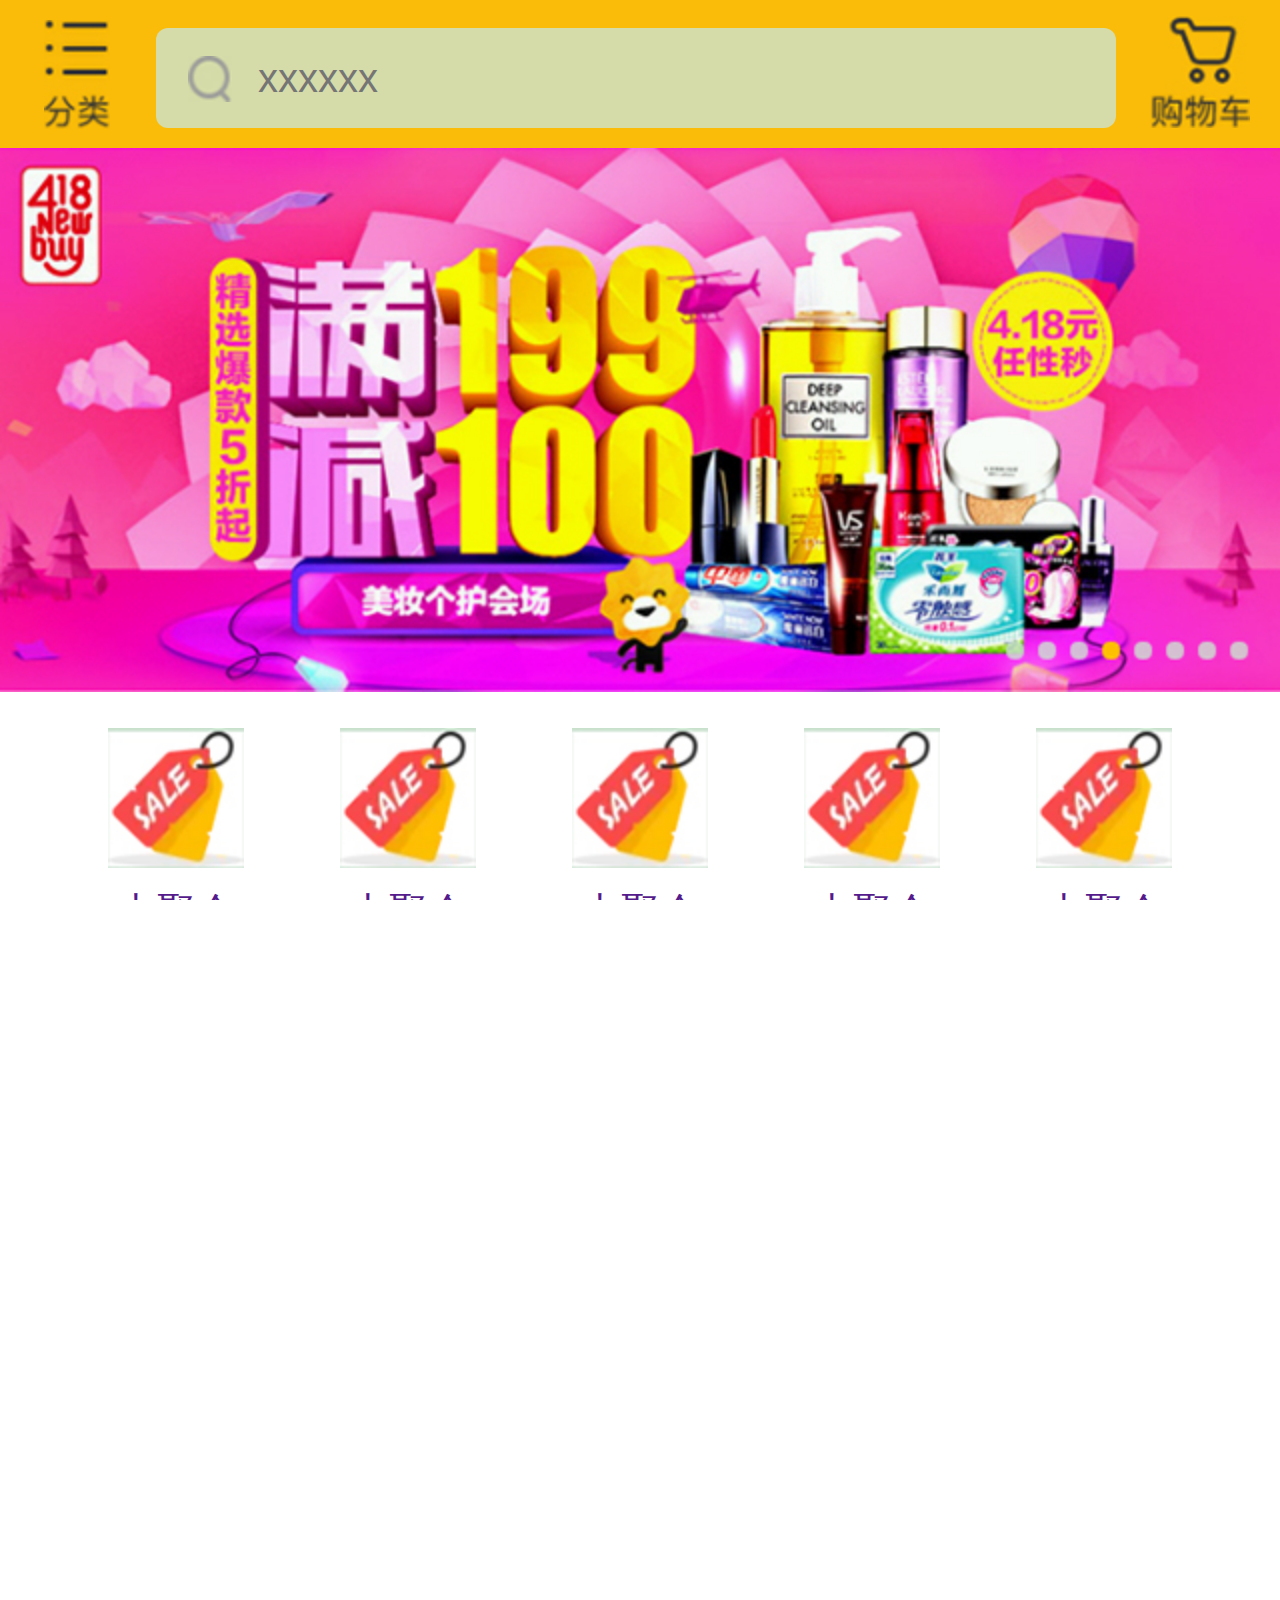
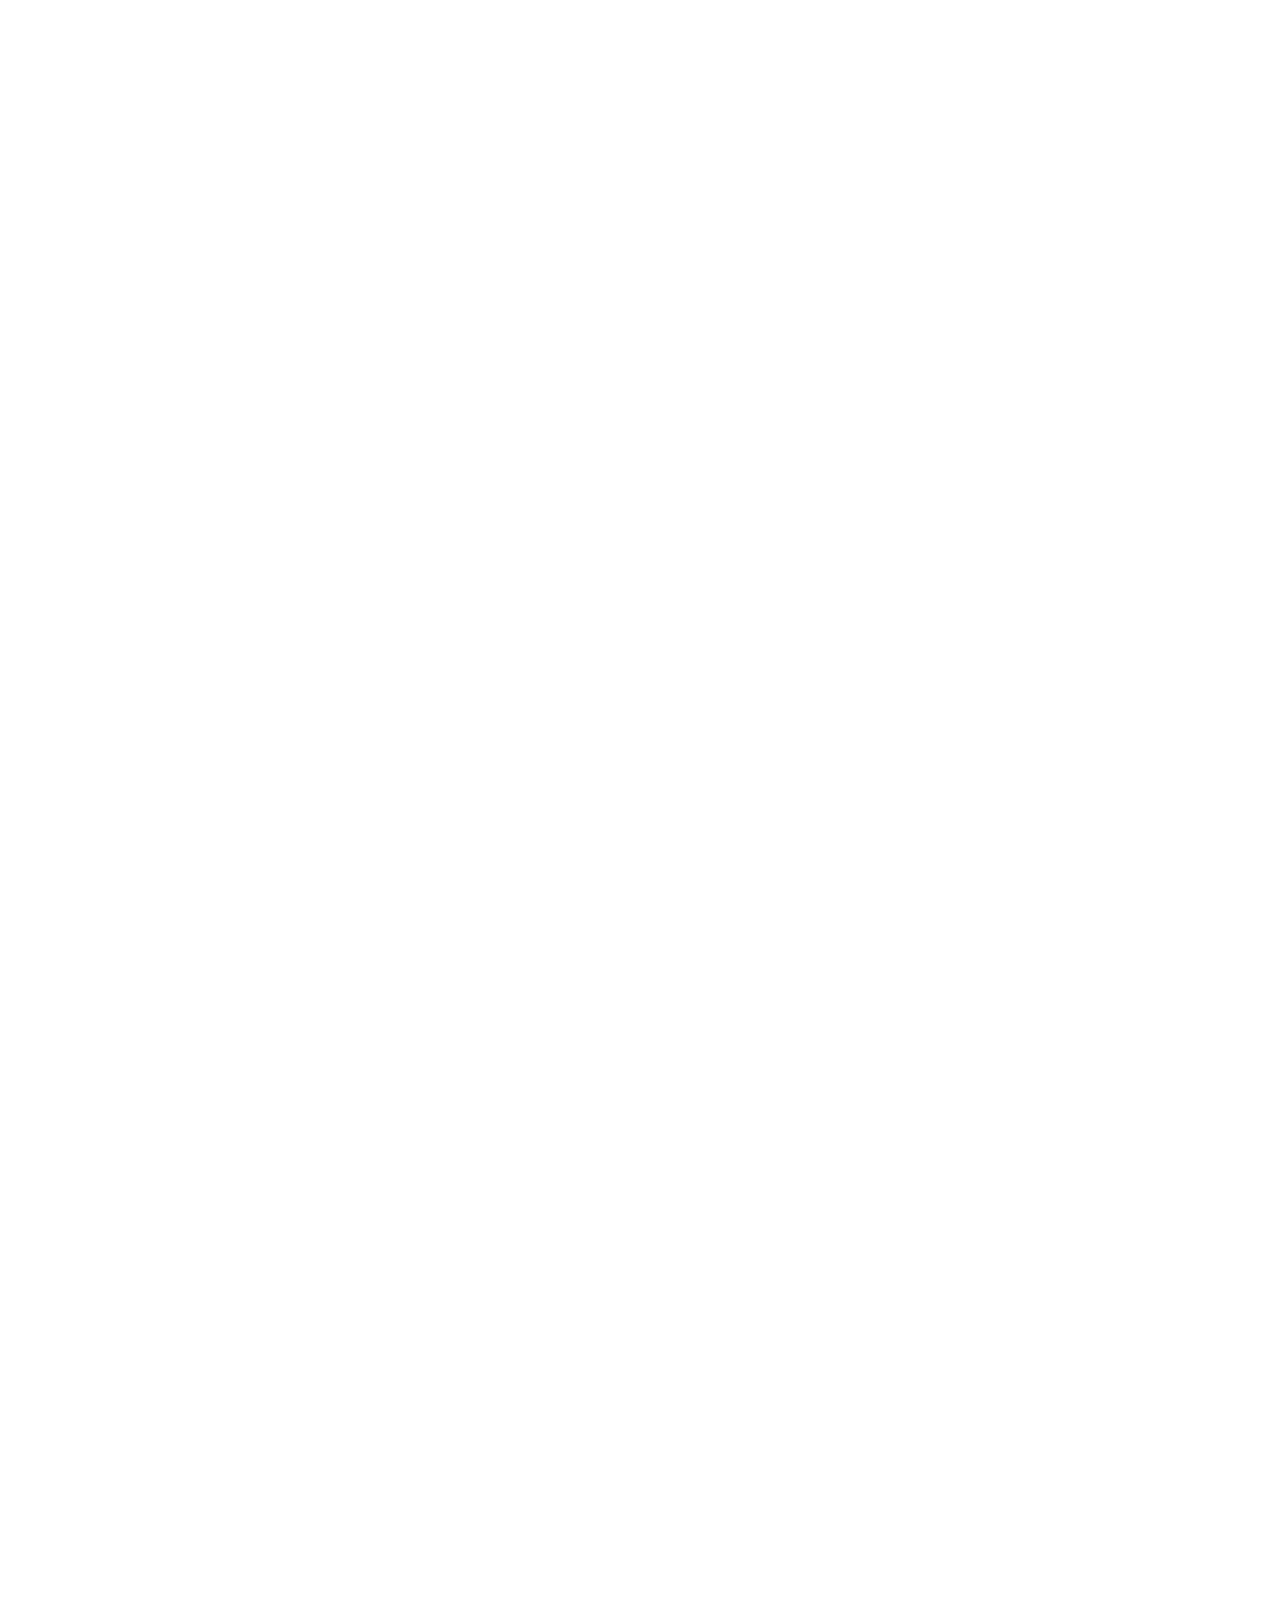
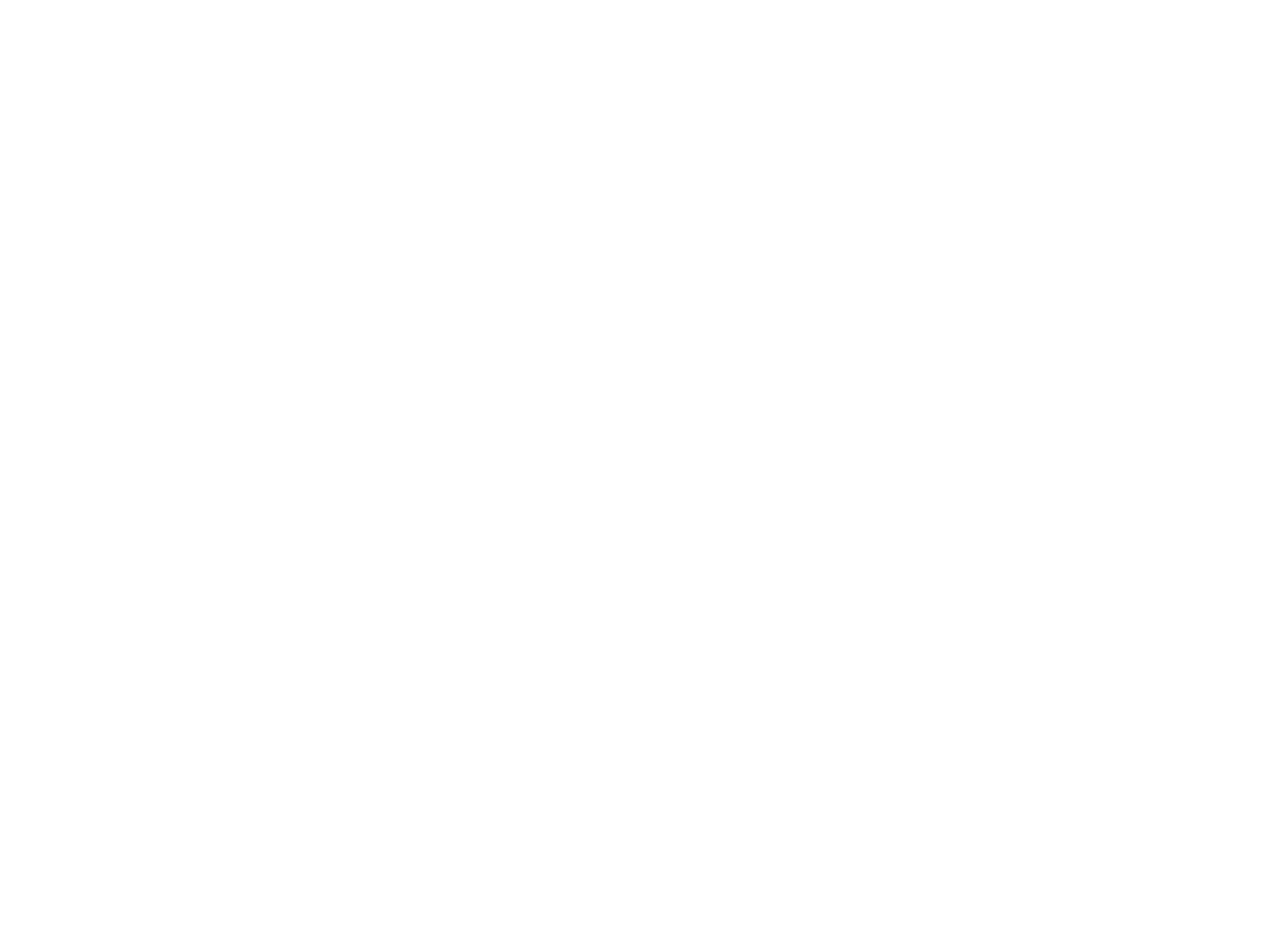
==== h5移动端测试/index.html @ 471702b8 "moblie" ====
<!DOCTYPE html>
<html>
<head lang="en">
    <meta charset="UTF-8">
    <title>初见LESS</title>
    <link rel="stylesheet" href="css/index.css"/>
    <script>
    	var pixelRatio = 1/ window.devicePixelRatio;
    	document.write('<meta name="viewport" content="width=deviceWidth,initial-scale='+pixelRatio+',maximum-scale='+pixelRatio+',minimum-scale='+pixelRatio+',user-scalable=no">');
    	var html = document.getElementsByTagName('html')[0];
    	html.style.fontSize = html.getBoundingClientRect().width / 16 + 'px';
    </script>
    <!--固定元素定位内容中有input的话，会导致触发键盘导致固定定位错位-->
</head>
<body>
	<header class="head_box">
		<a href="" class="btn_type"></a>
		<div class="search_box">
			<form action="" class="search_form">
				<!--<i class="ico_search"></i>-->
				<input type="text" class="search_input" placeholder="xxxxxx" />
			</form>
		</div>
		<a href="" class="shop_car"></a>
	</header>
	<section class="warp">
		<ul class="banner">
			<li class="item">
				<img src="img/banner.jpg" alt="" />
			</li>
		</ul>
		<nav class="nav clerafix">
			<a href="" class="nav_item">
				<img src="img/ico-nav.jpg" />
				<strong class="nav_title">大聚会</strong>
			</a>
			<a href="" class="nav_item">
				<img src="img/ico-nav.jpg" />
				<strong class="nav_title">大聚会</strong>
			</a>
			<a href="" class="nav_item">
				<img src="img/ico-nav.jpg" />
				<strong class="nav_title">大聚会</strong>
			</a>
			<a href="" class="nav_item">
				<img src="img/ico-nav.jpg" />
				<strong class="nav_title">大聚会</strong>
			</a>
			<a href="" class="nav_item">
				<img src="img/ico-nav.jpg" />
				<strong class="nav_title">大聚会</strong>
			</a>
			<a href="" class="nav_item">
				<img src="img/ico-nav.jpg" />
				<strong class="nav_title">大聚会</strong>
			</a>
			<a href="" class="nav_item">
				<img src="img/ico-nav.jpg" />
				<strong class="nav_title">大聚会</strong>
			</a>
			<a href="" class="nav_item">
				<img src="img/ico-nav.jpg" />
				<strong class="nav_title">大聚会</strong>
			</a>
			<a href="" class="nav_item">
				<img src="img/ico-nav.jpg" />
				<strong class="nav_title">大聚会</strong>
			</a>
			<a href="" class="nav_item">
				<img src="img/ico-nav.jpg" />
				<strong class="nav_title">大聚会</strong>
			</a>
		</nav>
	</section>
</body>
</html>
---- h5移动端测试/css/index.css ----
/*reset*/
body {
  margin: 0;
}
ul {
  margin: 0;
  padding: 0;
  border: none;
}
img {
  border: none;
  vertical-align: top;
}
/*工具样式*/
.clerafix:after {
  content: "";
  display: block;
  clear: both;
}
/*框架搭建*/
html {
  width: 100%;
  height: 100%;
  overflow: hidden;
}
body {
  width: 100%;
  height: 100%;
  overflow: auto;
  font-size: 0.5rem;
  font-family: Arial, Helvetica, STHeiTi, sans-serif;
}
a {
  -webkit-tap-highlight-color: transparent;
  text-decoration: none;
}
input {
  -webkit-appearance: none;
  margin: 0;
  padding: 0;
  border: 0;
}
/* 主题部分*/
.head_box {
  width: 100%;
  height: 1.85rem;
  position: fixed;
  top: 0;
  left: 0;
  background-color: #fabc09;
}
.head_box .btn_type {
  float: left;
  width: 1.95rem;
  height: 1.85rem;
  background: url(../img/ico-type.jpg) no-repeat 0.55rem 0.25rem;
  background-size: 0.825rem 1.375rem;
}
.head_box .search_box {
  width: 12rem;
  height: 1.85rem;
  float: left;
  position: relative;
}
.head_box .search_box:before {
  content: "";
  position: absolute;
  height: 0.575rem;
  width: 0.55rem;
  top: 0.7rem;
  left: 0.4rem;
  background: url(../img/ico-search.jpg) no-repeat;
  background-size: 0.55rem 0.575rem;
}
.head_box .search_box .search_form {
  height: 1.25rem;
  padding-top: 0.35rem;
}
.head_box .search_box .search_form .search_input {
  float: left;
  width: 12rem;
  height: 1.25rem;
  font-size: 0.5rem;
  padding-left: 1.275rem;
  border-radius: 0.15rem;
  box-sizing: border-box;
  background-color: #d5dba9;
}
.head_box .shop_car {
  float: left;
  width: 2.05rem;
  height: 1.85rem;
  background: url(../img/ico-shopCar.jpg) no-repeat 0.425rem 0.2rem;
  background-size: 1.25rem 1.4rem;
}
.warp {
  margin-top: 1.85rem;
  height: 4000px;
  width: 100%;
}
.warp .banner {
  width: 100%;
  height: 6.8rem;
}
.warp .banner img {
  width: 100%;
}
.warp .nav {
  width: 100%;
  padding: 0.45rem 0.75rem 0.05rem 0.75rem;
  box-sizing: border-box;
}
.warp .nav .nav_item {
  text-align: center;
  float: left;
  width: 20%;
  height: 2.85rem;
  margin-bottom: 0.2rem;
}
.warp .nav .nav_item img {
  width: 1.7rem;
  height: 1.75rem;
}
.warp .nav .nav_item .nav_title {
  display: block;
  font-weight: normal;
  line-height: 1.1rem;
}
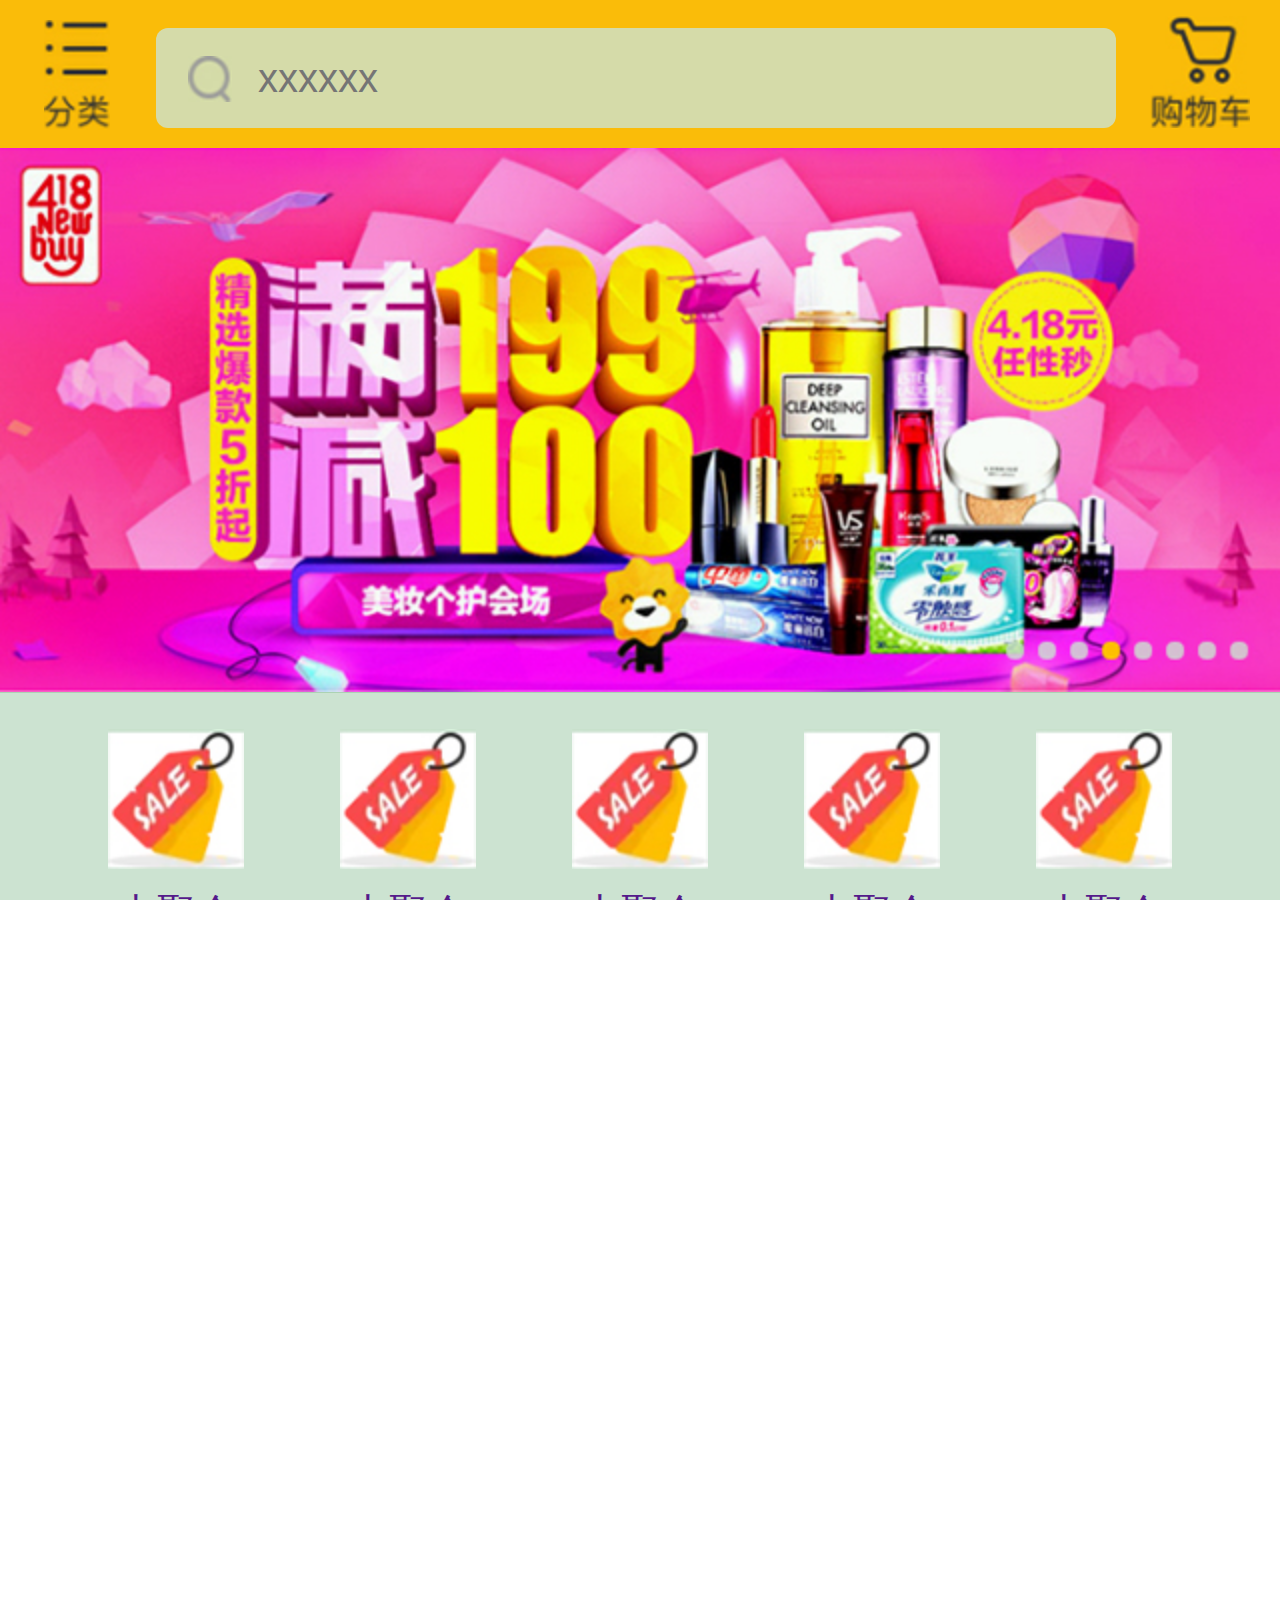
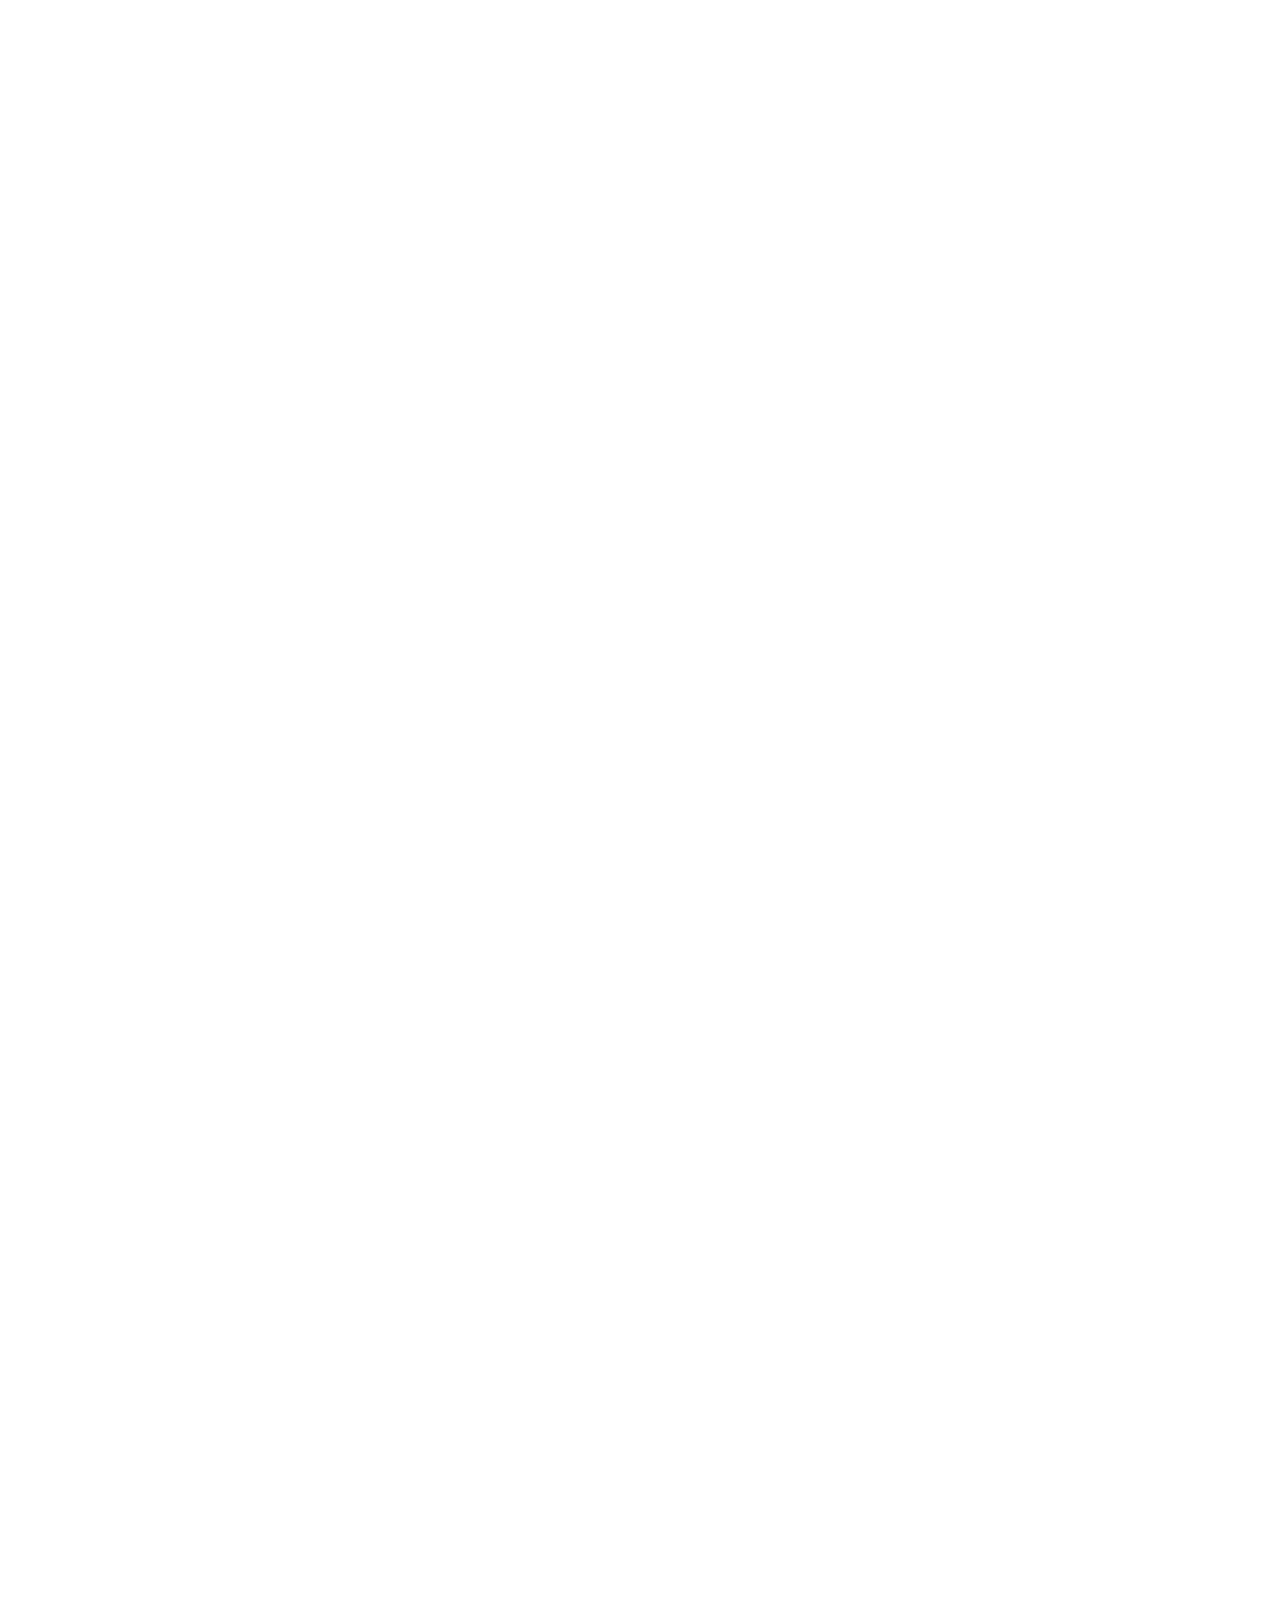
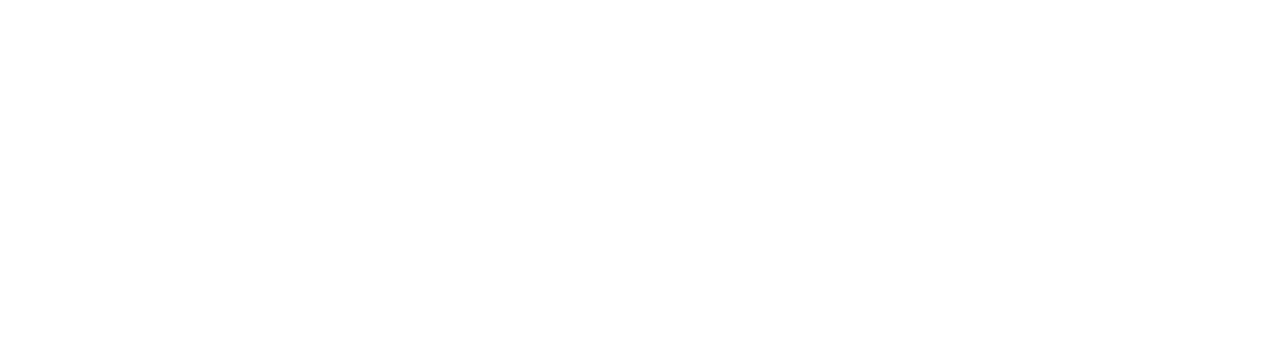
==== commit 0aaa9924: "响应式布局bootstrap" ====
--- a/h5移动端测试/index.html
+++ b/h5移动端测试/index.html
@@ -71,6 +71,92 @@
 				<strong class="nav_title">大聚会</strong>
 			</a>
 		</nav>
+		<div class="suning_title clerafix">
+			<div class="tt_title"></div>
+			<div class="tt_line"></div>
+			<div class="tt_list">
+				<a href="" class="item">
+					提示信息', "该数据不能做补签操作！
+				</a>
+				<a href="" class="item">
+					提示信息', "该数据不能做补签操作！
+				</a>
+			</div>
+		</div>
+		<div class="shoping_type clerafix">
+			<div class="type_top">
+				<a href="" class="bg_img">
+					<img src="img/shoping-1.jpg" alt="" />
+				</a>
+				<a href="" class="sub_img">
+					<img src="img/shoping-2.jpg" alt="" />
+				</a>
+				<a href="" class="sub_img">
+					<img src="img/shoping-2.jpg" alt="" />
+				</a>
+			</div>
+			<div class="type_bottom">
+				<a href="" class="bottom_item">
+					<img src="img/shoping-3.jpg" alt="" />
+				</a>
+				<a href="" class="bottom_item">
+					<img src="img/shoping-3.jpg" alt="" />
+				</a>
+				<a href="" class="bottom_item">
+					<img src="img/shoping-3.jpg" alt="" />
+				</a>
+				<a href="" class="bottom_item">
+					<img src="img/shoping-3.jpg" alt="" />
+				</a>
+				<a href="" class="bottom_item">
+					<img src="img/shoping-3.jpg" alt="" />
+				</a>
+				<a href="" class="bottom_item">
+					<img src="img/shoping-3.jpg" alt="" />
+				</a>
+				<a href="" class="bottom_item">
+					<img src="img/shoping-3.jpg" alt="" />
+				</a>
+				<a href="" class="bottom_item">
+					<img src="img/shoping-3.jpg" alt="" />
+				</a>
+			</div>
+		</div>
+		<div class="suning_qg clerafix">
+			<header class="head">
+				<div class="head_left">
+					<span class="title"></span>
+					<div class="time_box">
+						<span class="time_name">
+							20点场
+						</span>
+						<div class="update_time">
+							<span class="time_item">03</span>
+							<span class="time_ico">:</span>
+							<span class="time_item">54</span>
+							<span class="time_ico">:</span>
+							<span class="time_item tips">06</span>
+						</div>
+					</div>
+				</div>
+				<div class="head_right">
+					<a href="" class="more">
+						吃货上新季
+					</a>
+					<i class="ico_more"></i>
+				</div>
+			</header>
+			<ul class="shoping_list">
+				<li class="list_item">
+					<a href="" class="item_img">
+						<img src="img/shoping-4.jpg" alt="" />
+					</a>
+					<div class="item_bootom">
+						<strong class="jiage">¥15.90</strong>
+					</div>
+				</li>
+			</ul>
+		</div>
 	</section>
 </body>
 </html>--- a/h5移动端测试/css/index.css
+++ b/h5移动端测试/css/index.css
@@ -95,7 +95,6 @@
 }
 .warp {
   margin-top: 1.85rem;
-  height: 4000px;
   width: 100%;
 }
 .warp .banner {
@@ -107,8 +106,10 @@
 }
 .warp .nav {
   width: 100%;
-  padding: 0.45rem 0.75rem 0.05rem 0.75rem;
-  box-sizing: border-box;
+  padding: 0.45rem 0.75rem 0 0.75rem;
+  box-sizing: border-box;
+  background-color: #cce3d1;
+  border-top: 1px solid #acd3b3;
 }
 .warp .nav .nav_item {
   text-align: center;
@@ -126,3 +127,149 @@
   font-weight: normal;
   line-height: 1.1rem;
 }
+.warp .suning_title {
+  width: 100%;
+  height: 2.175rem;
+  background-color: #cce3d1;
+  margin-top: 2px;
+}
+.warp .suning_title .tt_title {
+  float: left;
+  width: 3.475rem;
+  height: 2.175rem;
+  background: url(../img/ico-tt.jpg) no-repeat 0 0.55rem;
+  background-size: 3.1rem 1.025rem;
+}
+.warp .suning_title .tt_line {
+  float: left;
+  width: 1px;
+  height: 0.825rem;
+  background-color: #97c1a0;
+  margin-top: 0.675rem;
+}
+.warp .suning_title .tt_list {
+  float: left;
+  width: 10.75rem;
+  height: 2.175rem;
+  padding-top: 0.35rem;
+  margin-left: 0.8rem;
+  box-sizing: border-box;
+}
+.warp .suning_title .tt_list .item {
+  display: block;
+  line-height: 0.7rem;
+  background: url(../img/ico-list.jpg) no-repeat 0 0.35rem;
+  background-size: 0.15rem 0.15rem;
+  text-indent: 0.425rem;
+}
+.warp .shoping_type {
+  margin-top: 0.475rem;
+}
+.warp .shoping_type .type_top {
+  height: 6.2rem;
+  overflow: hidden;
+}
+.warp .shoping_type a {
+  float: left;
+}
+.warp .shoping_type .bg_img {
+  margin-top: 1px;
+}
+.warp .shoping_type .bg_img img {
+  width: 7.975rem;
+  height: 6.2rem;
+}
+.warp .shoping_type .sub_img {
+  margin-bottom: 1px;
+}
+.warp .shoping_type .sub_img img {
+  width: 7.975rem;
+  height: 3.075rem;
+}
+.warp .bottom_item {
+  float: left;
+  margin: 0 1px 1px 0;
+}
+.warp .bottom_item img {
+  width: 3.975rem;
+  height: 6.425rem;
+}
+.warp .suning_qg {
+  width: 100%;
+  height: 6.425rem;
+  background-color: #CCE3D1;
+  margin-top: 0.825rem;
+  padding-left: 0.4rem;
+  box-sizing: border-box;
+}
+.warp .suning_qg .head {
+  width: 100%;
+  height: 1.35rem;
+}
+.warp .suning_qg .head .title {
+  float: left;
+  margin-right: 0.4rem;
+  width: 2.9rem;
+  height: 1rem;
+  background: url(../img/title-qg.jpg) no-repeat;
+  background-size: 2.9rem 1rem;
+}
+.warp .suning_qg .head .time_box {
+  float: left;
+  padding-top: 0.35rem;
+}
+.warp .suning_qg .head .time_box .time_name {
+  float: left;
+  font-size: 0.45rem;
+  color: #f94f4e;
+}
+.warp .suning_qg .head .time_box .update_time {
+  float: left;
+  margin-left: 0.25rem;
+}
+.warp .suning_qg .head .time_box .update_time .time_item {
+  border: 1px solid #456c24;
+  width: 0.5rem;
+  height: 0.5rem;
+  float: left;
+  text-align: center;
+  line-height: 0.5rem;
+  color: #383938;
+}
+.warp .suning_qg .head .time_box .update_time .time_ico {
+  float: left;
+}
+.warp .suning_qg .head .time_box .update_time .tips {
+  color: #ff3739;
+  border-color: #ff3739;
+}
+.warp .suning_qg .head .head_right {
+  float: right;
+  padding: 0.275rem 0.5rem 0 0;
+}
+.warp .suning_qg .head .head_right .more {
+  float: left;
+  width: 2.6rem;
+  height: 0.725rem;
+  font-size: 0.45rem;
+  text-align: center;
+  background-color: #ffc001;
+  border-radius: 0.3rem;
+  color: #456c24;
+}
+.warp .suning_qg .head .head_right .ico_more {
+  float: right;
+  width: 0.375rem;
+  height: 0.5rem;
+  margin: 0.125rem 0 0 0.05rem;
+  background: url(../img/ico-sj.jpg) no-repeat;
+  background-size: 0.375rem 0.5rem;
+}
+.warp .suning_qg .shoping_list .list_item {
+  width: 4.75rem;
+  height: 5.375rem;
+  border: 1px solid #b2cdb1;
+}
+.warp .suning_qg .shoping_list .list_item .item_img > img {
+  width: 100%;
+}
